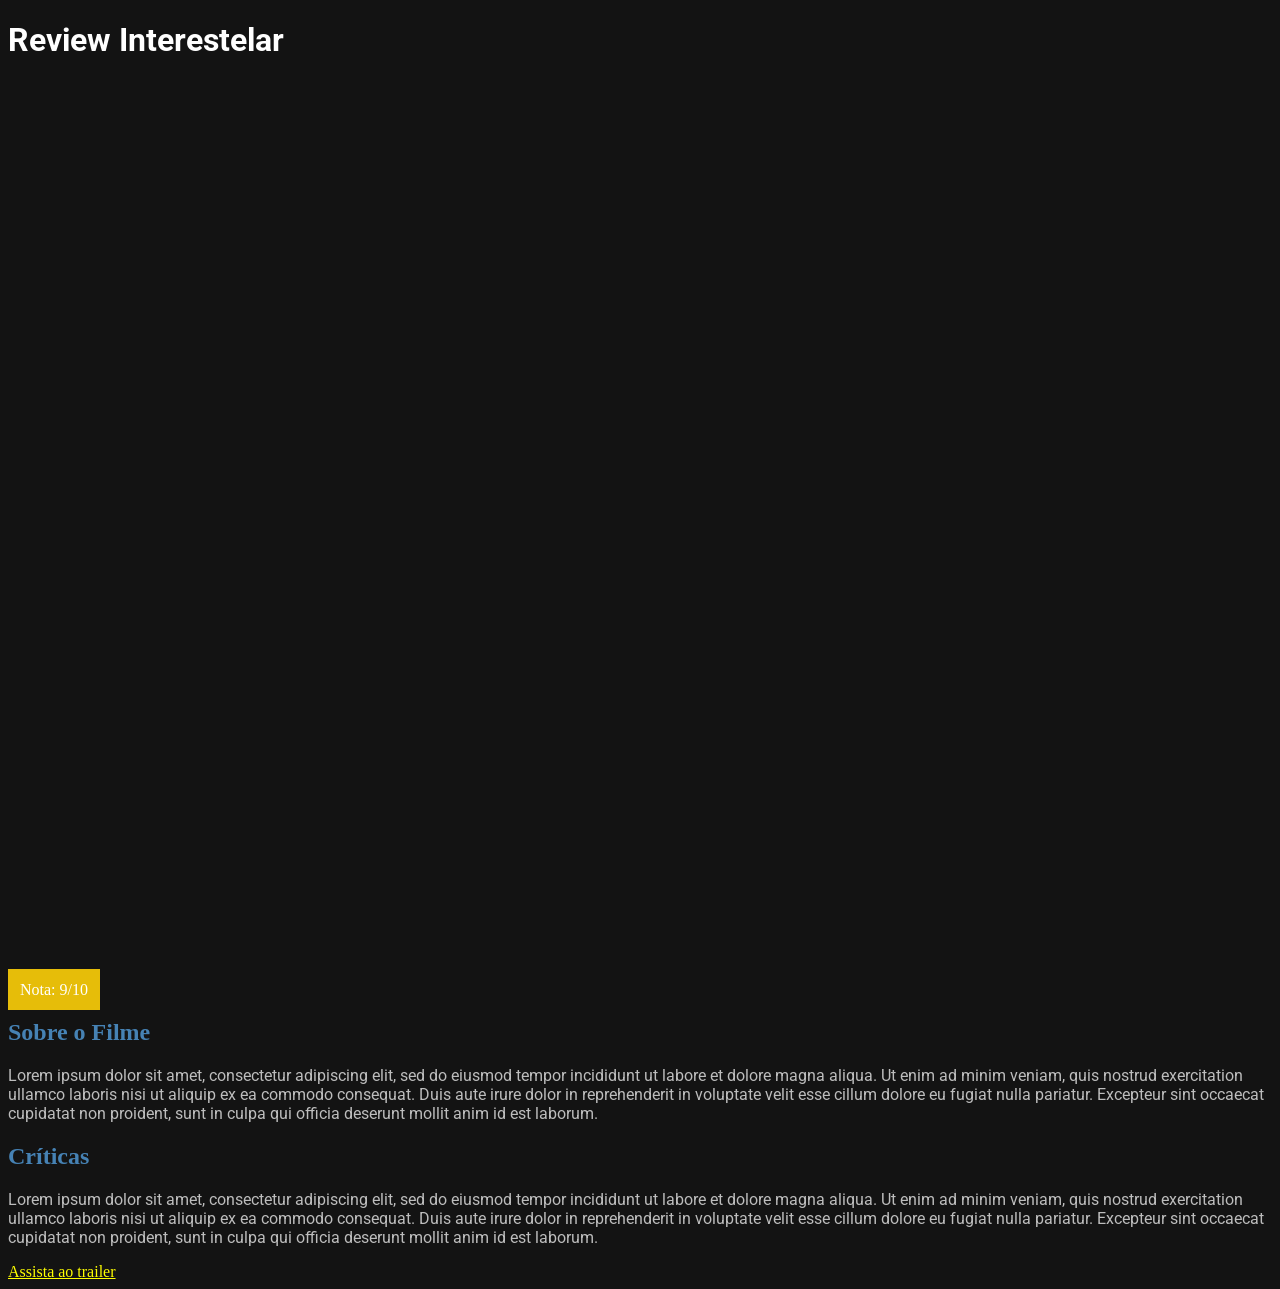
==== aula-08/index.html @ dc7fbf3e "realizada atividade da aula-08" ====
<!DOCTYPE html>
<html lang="en">
<head>
    <meta charset="UTF-8">
    <meta http-equiv="X-UA-Compatible" content="IE=edge">
    <meta name="viewport" content="width=device-width, initial-scale=1.0">
    <link rel="stylesheet" href="./css/style.css">
    <title>Review</title>
</head>
<body>

    <h1>Review Interestelar</h1>

    <div class="media-picture"></div>

    <span class="review-score">Nota: 9/10</span>

    <h2>Sobre o Filme</h2>

    <p>
        Lorem ipsum dolor sit amet, consectetur adipiscing elit, sed do eiusmod tempor incididunt ut labore et dolore magna
        aliqua. Ut enim ad minim veniam, quis nostrud exercitation ullamco laboris nisi ut aliquip ex ea commodo consequat.
        Duis aute irure dolor in reprehenderit in voluptate velit esse cillum dolore eu fugiat nulla pariatur. Excepteur
        sint occaecat cupidatat non proident, sunt in culpa qui officia deserunt mollit anim id est laborum.
    </p>

    <h2>Críticas</h2>

    <p>
        Lorem ipsum dolor sit amet, consectetur adipiscing elit, sed do eiusmod tempor incididunt ut labore et dolore magna
        aliqua. Ut enim ad minim veniam, quis nostrud exercitation ullamco laboris nisi ut aliquip ex ea commodo consequat.
        Duis aute irure dolor in reprehenderit in voluptate velit esse cillum dolore eu fugiat nulla pariatur. Excepteur
        sint occaecat cupidatat non proident, sunt in culpa qui officia deserunt mollit anim id est laborum.
    </p>

    <a href="http://">Assista ao trailer</a>

</body>
</html>
---- aula-08/css/style.css ----
@import url('https://fonts.googleapis.com/css2?family=Roboto:wght@500&display=swap');

body {
    background-color: #131313;

}

h1{
    color: white;
    font-family: Roboto;
}

.media-picture {
    height: 900px;
    background-image: url(http://4.bp.blogspot.com/-_jG_bquPPEM/VM1NKsKdAZI/AAAAAAAAQTs/fYYZs-cBiW8/s1600/interestelar.jpg);
    background-size: cover;
    background-position: center;
}

.review-score  {
    color: white;
    background-color: #e6bd09;
    padding: 12px;
}

h2 {
    color: steelblue;
}

p {
    color: #bdbdbd;
    font-family: Roboto;
}

a  {
    color: yellow;
}
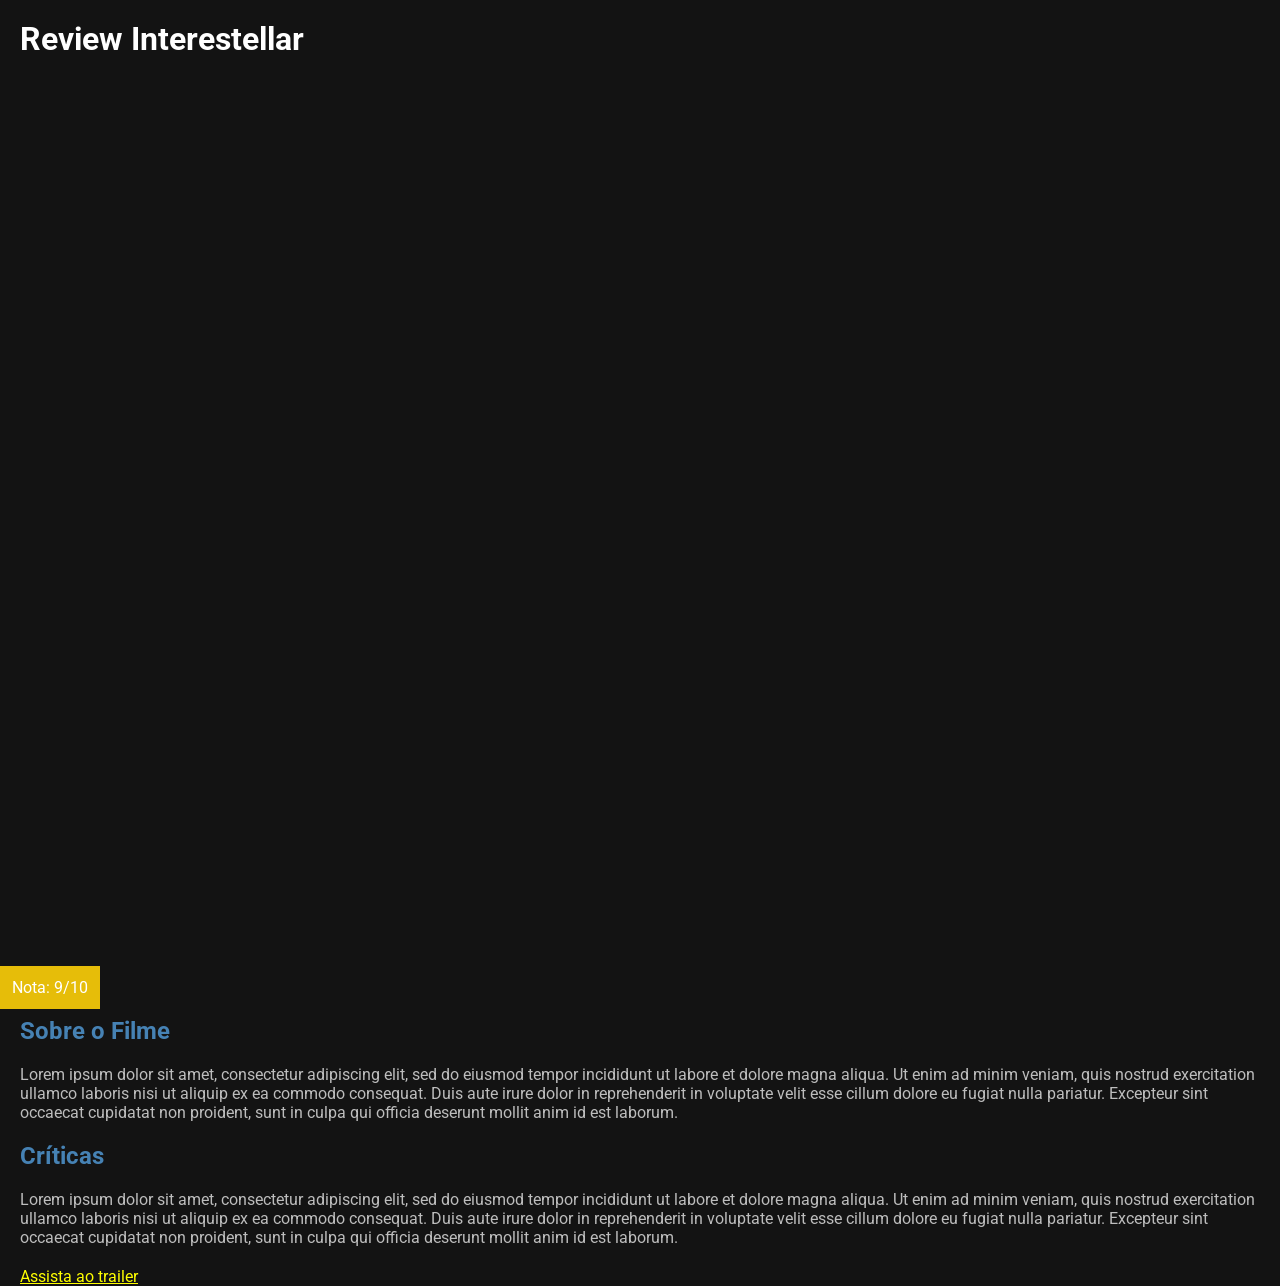
==== commit 00cd4a0c: "resetada as configurações de css padrão do css dos navegadores - modificada as margens das tags h1, " ====
--- a/aula-08/index.html
+++ b/aula-08/index.html
@@ -9,7 +9,7 @@
 </head>
 <body>
 
-    <h1>Review Interestelar</h1>
+    <h1>Review Interestellar</h1>
 
     <div class="media-picture"></div>
 
@@ -33,7 +33,7 @@
         sint occaecat cupidatat non proident, sunt in culpa qui officia deserunt mollit anim id est laborum.
     </p>
 
-    <a href="http://">Assista ao trailer</a>
+    <a href="https://www.youtube.com/watch?v=zSWdZVtXT7E" target="_blank">Assista ao trailer</a>
 
 </body>
 </html>
--- a/aula-08/css/style.css
+++ b/aula-08/css/style.css
@@ -1,4 +1,11 @@
 @import url('https://fonts.googleapis.com/css2?family=Roboto:wght@500&display=swap');
+
+* {
+    padding: 0;
+    margin: 0;
+    box-sizing: border-box;
+    font-family: 'Roboto', sans-serif;
+}
 
 body {
     background-color: #131313;
@@ -7,7 +14,8 @@
 
 h1{
     color: white;
-    font-family: Roboto;
+    /* font-family: 'Roboto', sans-serif; */
+    margin: 20px;
 }
 
 .media-picture {
@@ -21,19 +29,23 @@
     color: white;
     background-color: #e6bd09;
     padding: 12px;
+    /* margin: 10px; */
 }
 
 h2 {
     color: steelblue;
+    margin: 20px;
 }
 
 p {
     color: #bdbdbd;
-    font-family: Roboto;
+    /* font-family: 'Roboto', sans-serif; */
+    margin: 20px; 
 }
 
 a  {
     color: yellow;
+    margin: 20px;
 }
 
 
